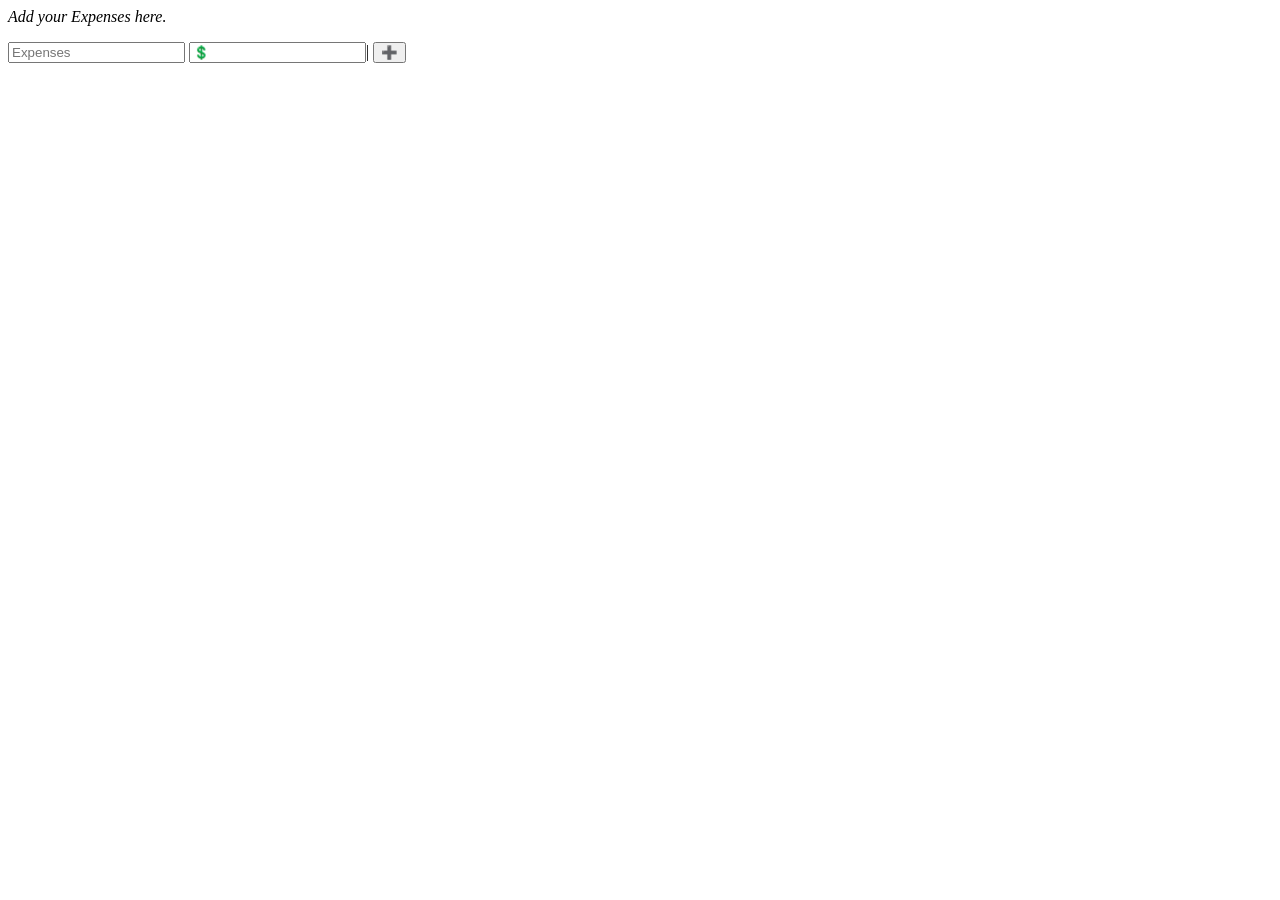
==== addExpense.html @ 92357fc5 "Add files via upload" ====
<html>
    <head>
        <title>AddExpenses</title>
        <link rel="stylesheet" href="CSS/stylesheet.css">
    </head>
    <body>
        

         <div>
            <p><i>Add your Expenses here.</i></p>
            <input type="text" placeholder="Expenses" id="expenseInput1">
            <input type="text" placeholder="💲" id="expenseInput2">|
            <button type="button" id="addBtn">➕</button>
           
        </div>
       

         
    </body>
    <script src="../JS/jquery-3.7.1.js"></script>
    <script>
    $(document).ready(function(){

        // $("#addBtn").click(function(){
        //     let name = $("#expenseInput1").val();
        //     let amount = $("#expenseInput2").val();
        //     if(name === "" || amount === ""){
        //         alert("Please enter both name and amount");
        //         return;
        //     }
        //     let expenses = JSON.parse(localStorage.getItem("expenses")) || [];
        //     expenses.push({
        //         name: name,
        //         amount: amount
        //     });
        //     localStorage.setItem("expenses", JSON.stringify(expenses));
        //     alert("Expense Added!");
        //     $("#expenseInput1").val("");
        //     $("#expenseInput2").val("");
        // });

        $("#addBtn").click(function(){
            let name=$("#expenseInput1").val().trim();
            let amount=$("#expenseInput2").val().trim();
            if(name===""|| amount===""){
                alert("please enter valid expense name and amount");
                return;
            }
            if(amount<0){
                alert("Please enter a valid amount");
                return;
            }
            let expenses=JSON.parse(localStorage.getItem("expenses")) || [];
            expenses.push({
                name:name,amount:amount});
            localStorage.setItem("expenses",JSON.stringify(expenses));
            $("#expenseInput1").val("");
            $("#expenseInput2").val("");
            })
        });
</script>

</html>
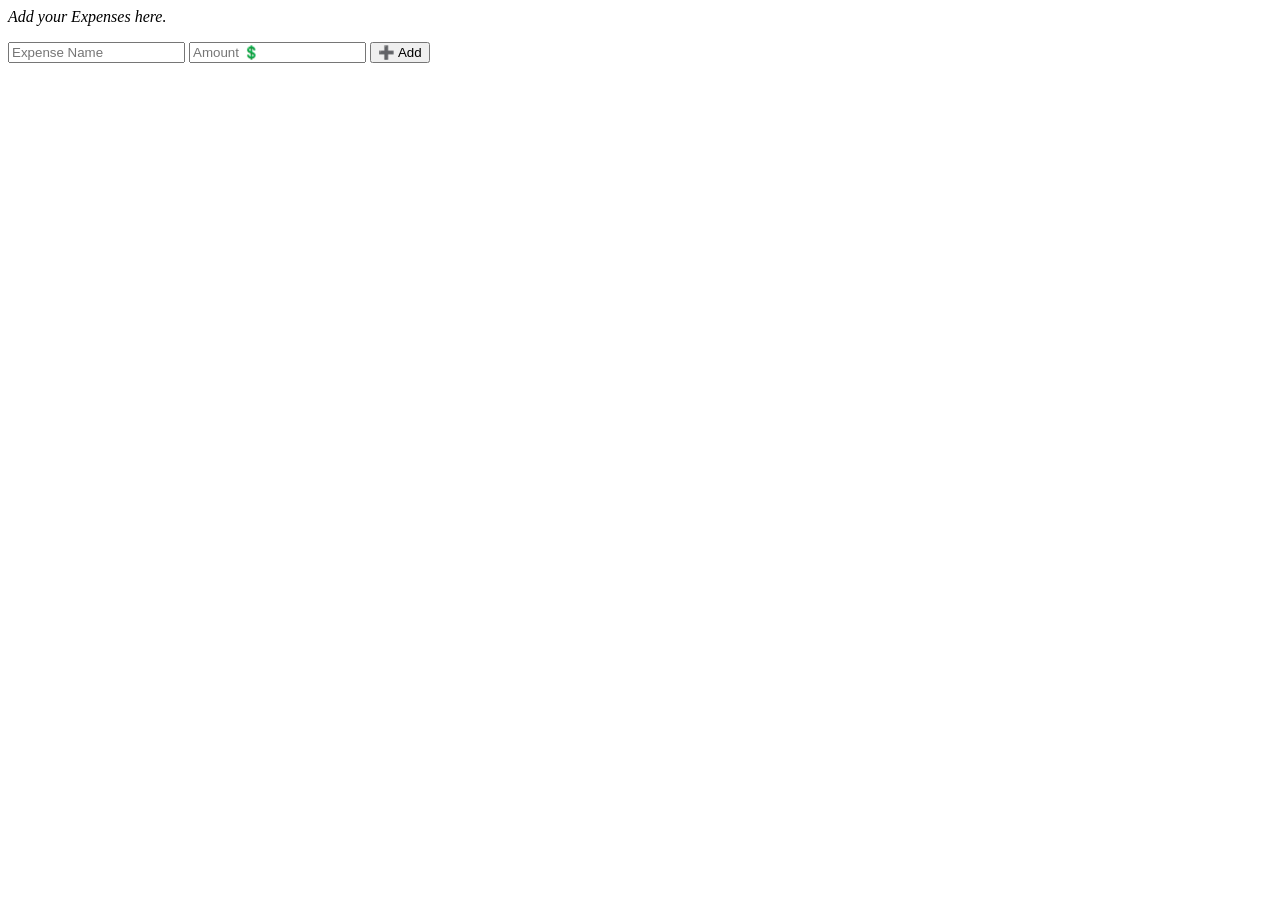
==== commit 6fdbe6b9: "Update addExpense.html" ====
--- a/addExpense.html
+++ b/addExpense.html
@@ -1,63 +1,36 @@
 <html>
-    <head>
-        <title>AddExpenses</title>
-        <link rel="stylesheet" href="CSS/stylesheet.css">
-    </head>
-    <body>
-        
+<head>
+    <title>Add Expenses</title>
+    <link rel="stylesheet" href="stylesheet.css">
+</head>
+<body>
+    <div class="expense-form">
+        <p><i>Add your Expenses here.</i></p>
+        <input type="text" id="expenseInput1" placeholder="Expense Name">
+        <input type="number" id="expenseInput2" placeholder="Amount 💲">
+        <button type="button" id="addBtn">➕ Add</button>
+    </div>
 
-         <div>
-            <p><i>Add your Expenses here.</i></p>
-            <input type="text" placeholder="Expenses" id="expenseInput1">
-            <input type="text" placeholder="💲" id="expenseInput2">|
-            <button type="button" id="addBtn">➕</button>
-           
-        </div>
-       
-
-         
-    </body>
-    <script src="../JS/jquery-3.7.1.js"></script>
+    <script src="jquery-3.7.1.js"></script>
     <script>
     $(document).ready(function(){
-
-        // $("#addBtn").click(function(){
-        //     let name = $("#expenseInput1").val();
-        //     let amount = $("#expenseInput2").val();
-        //     if(name === "" || amount === ""){
-        //         alert("Please enter both name and amount");
-        //         return;
-        //     }
-        //     let expenses = JSON.parse(localStorage.getItem("expenses")) || [];
-        //     expenses.push({
-        //         name: name,
-        //         amount: amount
-        //     });
-        //     localStorage.setItem("expenses", JSON.stringify(expenses));
-        //     alert("Expense Added!");
-        //     $("#expenseInput1").val("");
-        //     $("#expenseInput2").val("");
-        // });
-
         $("#addBtn").click(function(){
-            let name=$("#expenseInput1").val().trim();
-            let amount=$("#expenseInput2").val().trim();
-            if(name===""|| amount===""){
-                alert("please enter valid expense name and amount");
+            let name = $("#expenseInput1").val().trim();
+            let amount = $("#expenseInput2").val().trim();
+            if(name === "" || amount === "" || amount < 0){
+                alert("Please enter valid expense name and amount");
                 return;
             }
-            if(amount<0){
-                alert("Please enter a valid amount");
-                return;
-            }
-            let expenses=JSON.parse(localStorage.getItem("expenses")) || [];
-            expenses.push({
-                name:name,amount:amount});
-            localStorage.setItem("expenses",JSON.stringify(expenses));
+
+            let expenses = JSON.parse(localStorage.getItem("expenses")) || [];
+            expenses.push({name: name, amount: Number(amount)});
+            localStorage.setItem("expenses", JSON.stringify(expenses));
+
             $("#expenseInput1").val("");
             $("#expenseInput2").val("");
-            })
+            alert("Expense added successfully!");
         });
-</script>
-
-</html>+    });
+    </script>
+</body>
+</html>
--- a/stylesheet.css
+++ b/stylesheet.css
@@ -0,0 +1,5 @@
+.headerClass{
+    text-align:center;
+    color:cornflowerblue;
+    font-family: 'Segoe UI', Tahoma, Geneva, Verdana, sans-serif;
+}
